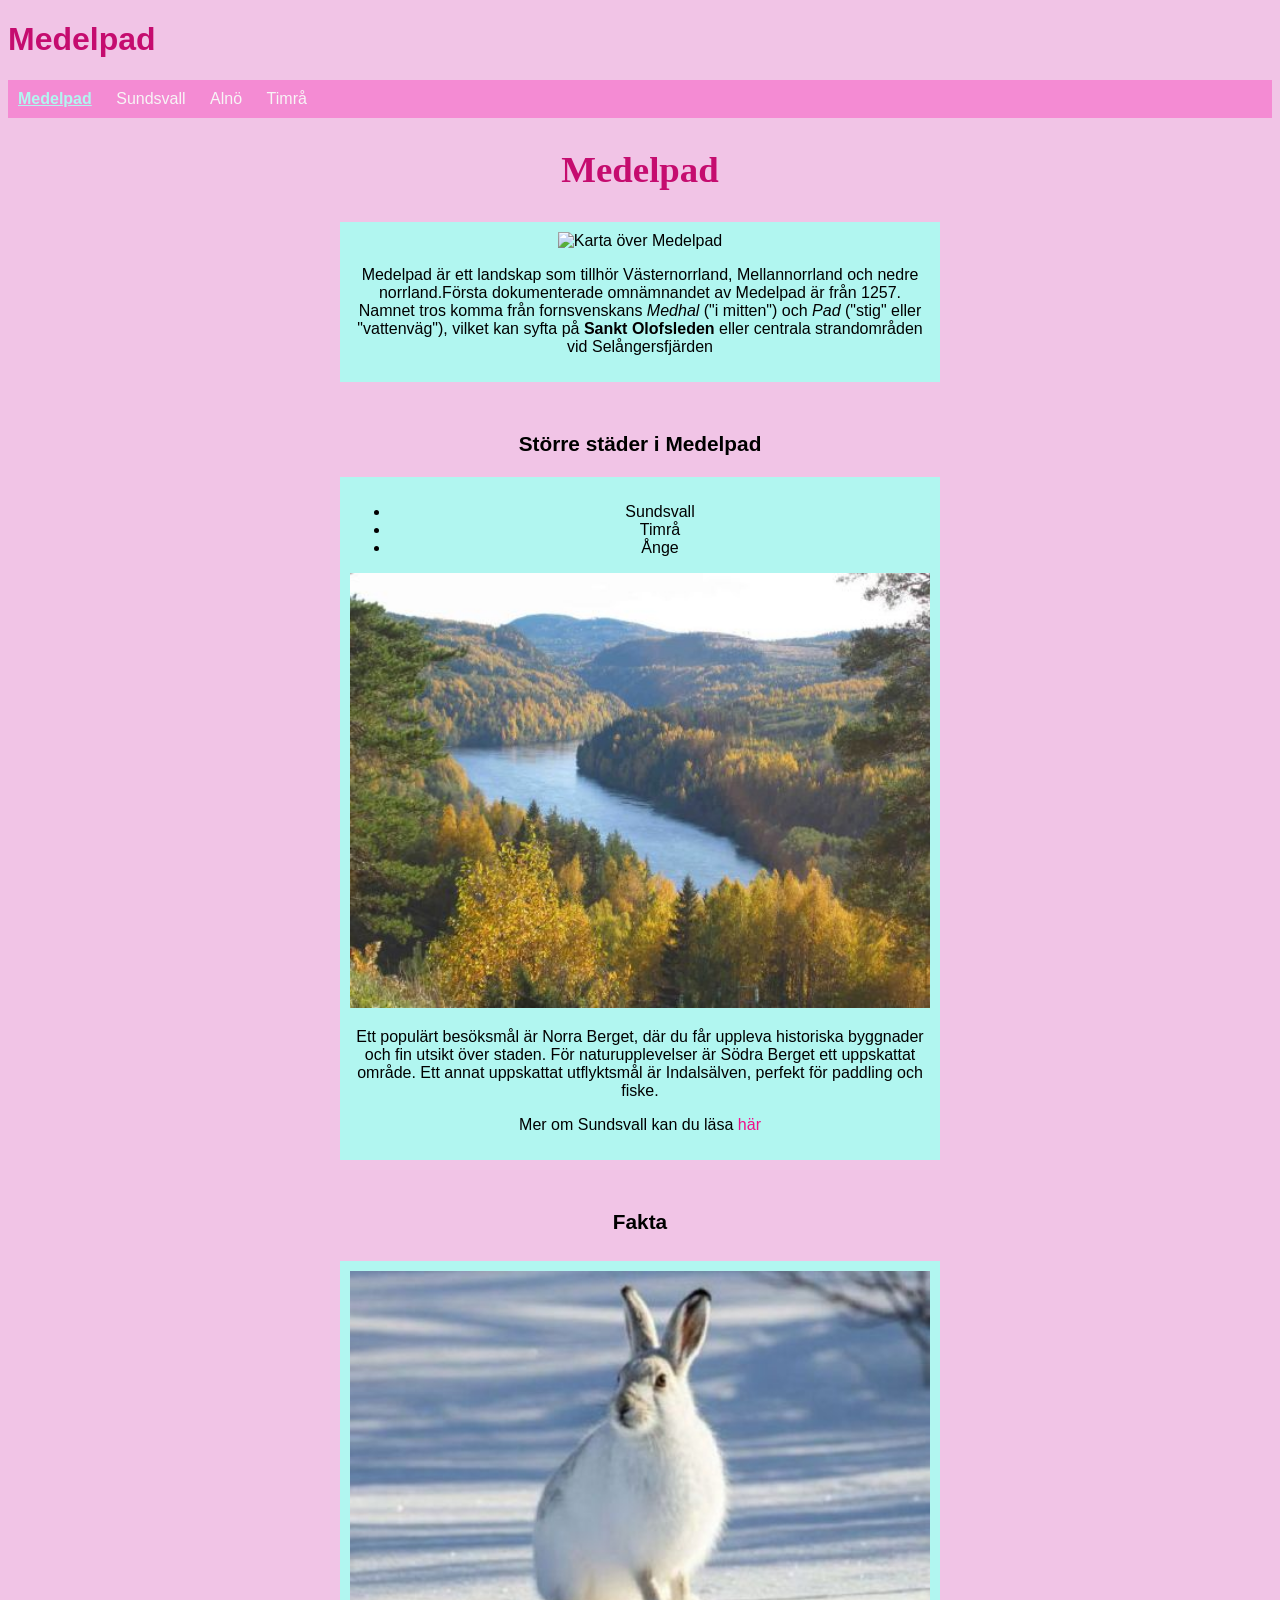
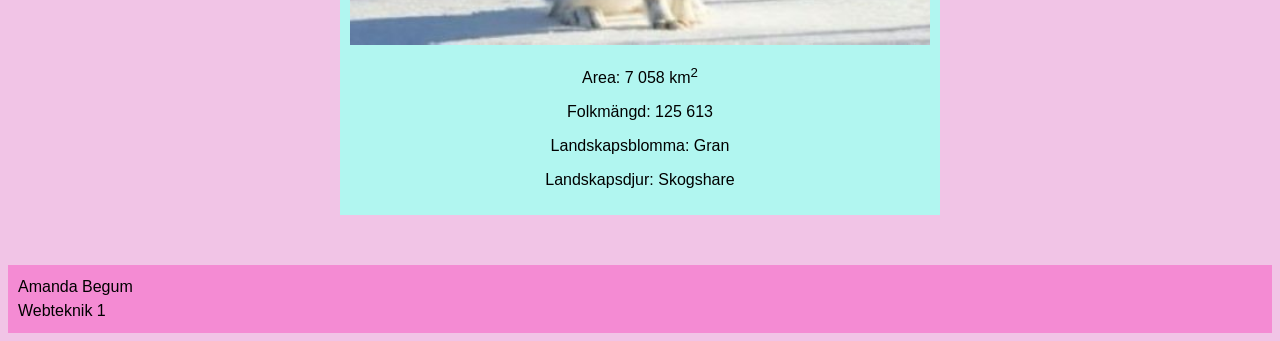
==== index.html @ 6d966c52 "first commit" ====
<!DOCTYPE html>
<html lang="sv">

<head>
    <meta charset="UTF-8">
    <meta name="viewport" content="width=device-width, initial-scale=1.0">
    <title>Medelpad</title>
    <link rel="stylesheet" href="style.css">
</head>

<body>
    <header>
        <h1>Medelpad</h1>
        <nav>
            <ul>
                <li><a href="index.html" class="active">Medelpad</a></li>
                <li><a href="Sundsvall.html">Sundsvall</a></li>
                <li><a href="Alnö.html">Alnö</a></li>
                <li><a href="Timrå.html">Timrå</a></li>
            </ul>
        </nav>
    </header>
    <main id="main-page">
        <h2>Medelpad</h2>
        <section>
            <img src="img/Medelpad.png" alt="Karta över Medelpad">

            <p>Medelpad är ett landskap som tillhör Västernorrland,
                Mellannorrland och nedre norrland.Första dokumenterade omnämnandet av
                Medelpad är från 1257. Namnet tros komma från fornsvenskans <em>Medhal</em>
                ("i mitten") och <em>Pad</em> ("stig" eller "vattenväg"), vilket kan syfta på
                <strong>Sankt Olofsleden</strong> eller centrala strandområden vid
                Selångersfjärden
            </p>
        </section>


        <h3>Större städer i Medelpad</h3>
        <section>
            <ul>
                <li>Sundsvall</li>
                <li>Timrå</li>
                <li>Ånge</li>
            </ul>

            <img src="img/Indalsälven.jpg" alt="Indalsälven">

            <p>Ett populärt besöksmål är Norra Berget, där du får uppleva
                historiska byggnader och fin utsikt över staden. För
                naturupplevelser är Södra Berget ett uppskattat område.
                Ett annat uppskattat utflyktsmål är Indalsälven, perfekt för
                paddling och fiske.</p>

                <p>Mer om Sundsvall kan du läsa <a href="Sundsvall.html" class="active" target="_blank">här</a></p>

        </section>

        <h4>Fakta</h4>

        <section>
            <img src="img/skogshare.jpg" alt="Skogshare">
            <p>Area: 7 058 km<sup>2</sup></p>
            <p>Folkmängd: 125 613</p>
            <p>Landskapsblomma: Gran</p>
            <p>Landskapsdjur: Skogshare</p>

        </section>

    </main>
    <footer>
        <p>Amanda Begum</p>
        <p>Webteknik 1</p>
    </footer>

</body>

</html>
---- style.css ----
@charset "utf-8";
/* TYPOGRAFI */
html {
    font-family: Verdana, Geneva, Tahoma, sans-serif;
}

h1 {
    color: rgb(197, 12, 111);
}

h2 {
    color: rgb(197, 12, 111);
    font-size: 2.3rem;
    font-family:Cambria, Cochin, Georgia, Times, 'Times New Roman', serif;
}

h3 {
    font-size: 1.3rem;
}

h4 {
    font-size: 1.3rem;
}

h5 {
    font-size: 1.3rem;
}

h6 {
    font-size: 1.3rem;
}

/* ELEMENT */
body {
    background-color: rgb(241, 196, 230);
}

footer {
    background-color: rgb(244, 139, 211);
    padding: 10px;
}

footer p {
    margin: 0;
    line-height: 1.5em;
}

main {
     max-width: 600px;
    margin: 0 auto;
}

section {
    background-color: rgb(177, 246, 240);
    margin-bottom: 50px;
    padding: 10px;
}

section img {
    width: 100%;
}

#main-page {
    text-align: center;
}


/* NAVIGATION */
nav {
    background-color:rgb(244, 139, 211);
}

nav ul {
    list-style: none;
    padding: 10px;
}

nav li {
    display: inline;
    padding-right: 20px;
}

nav a.active {
    font-weight: bold;
    color: rgb(177, 246, 240);
    text-decoration: underline;
}

section a.active {
    color:rgb(240, 14, 135);
}

/* LÄNKAR */
a {
    color: rgb(247, 245, 246);
    text-decoration: none ;
}

a:hover {
    text-decoration: underline ;
}
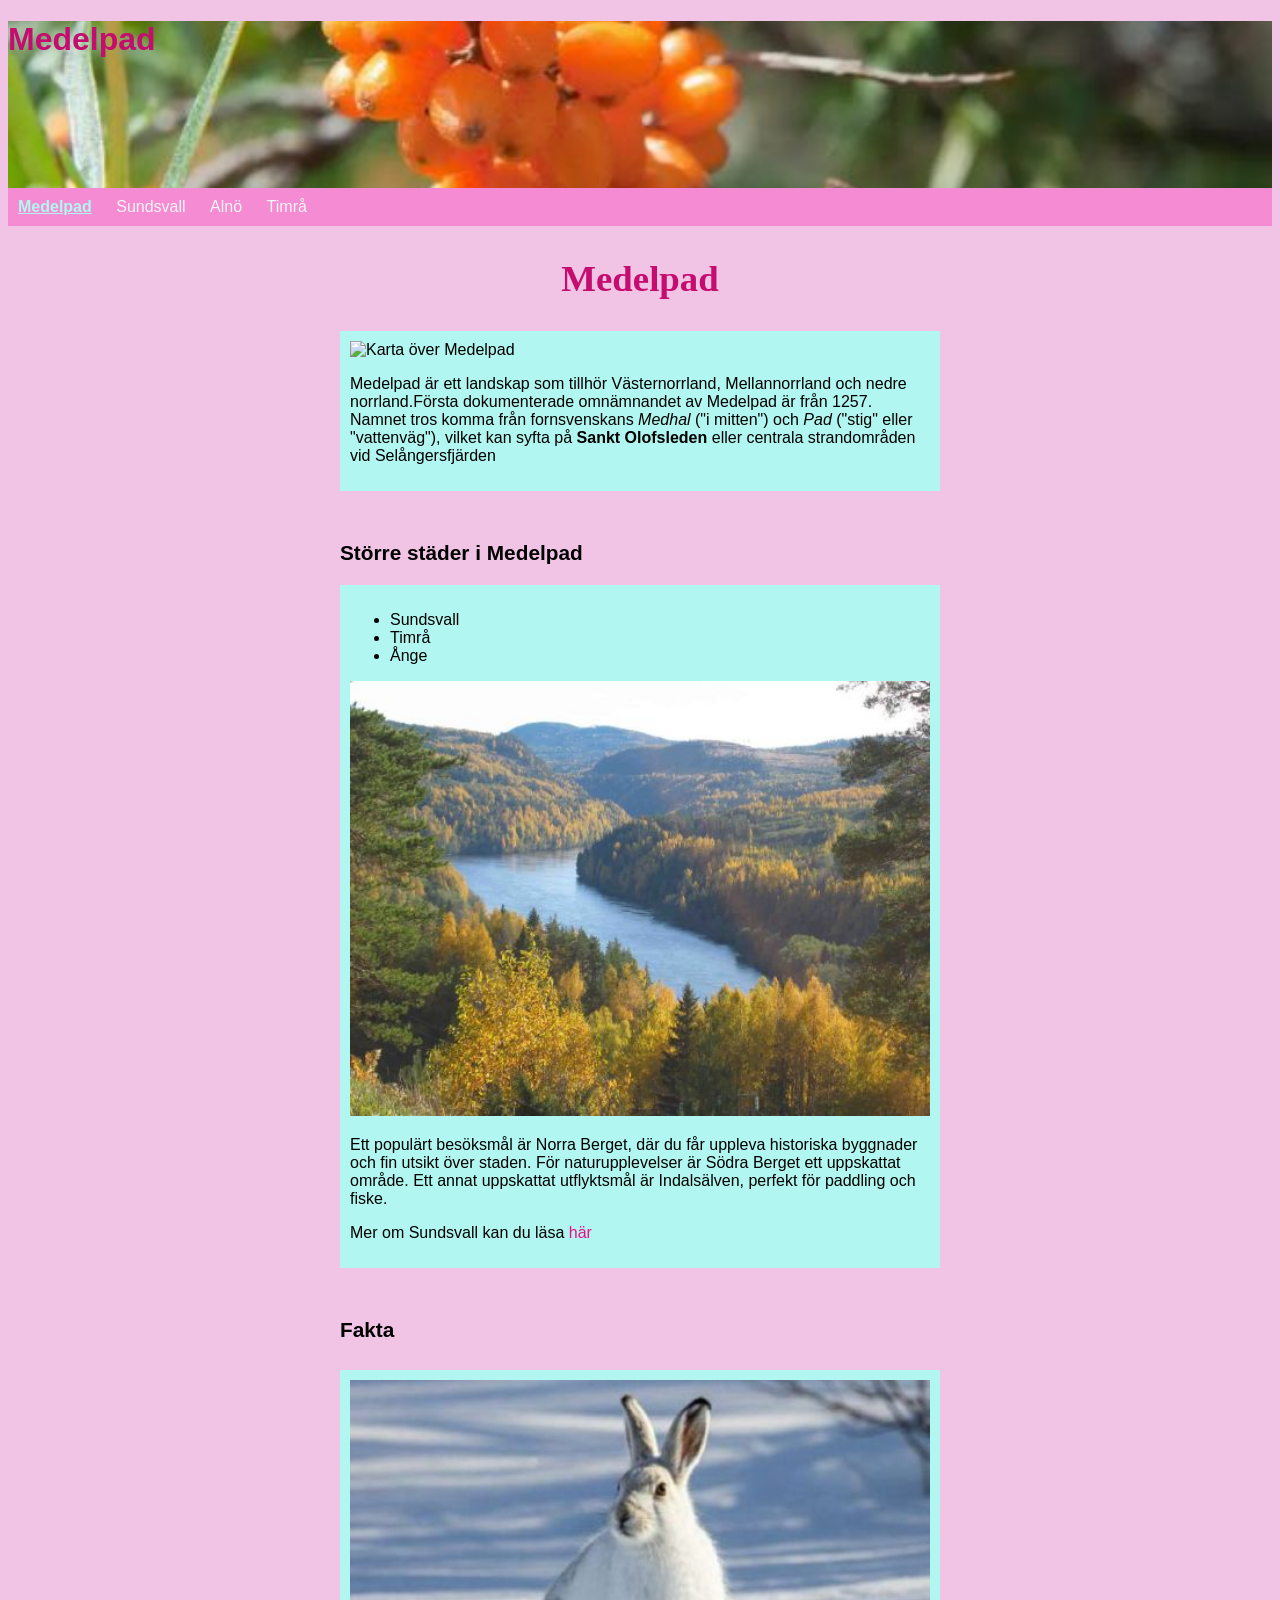
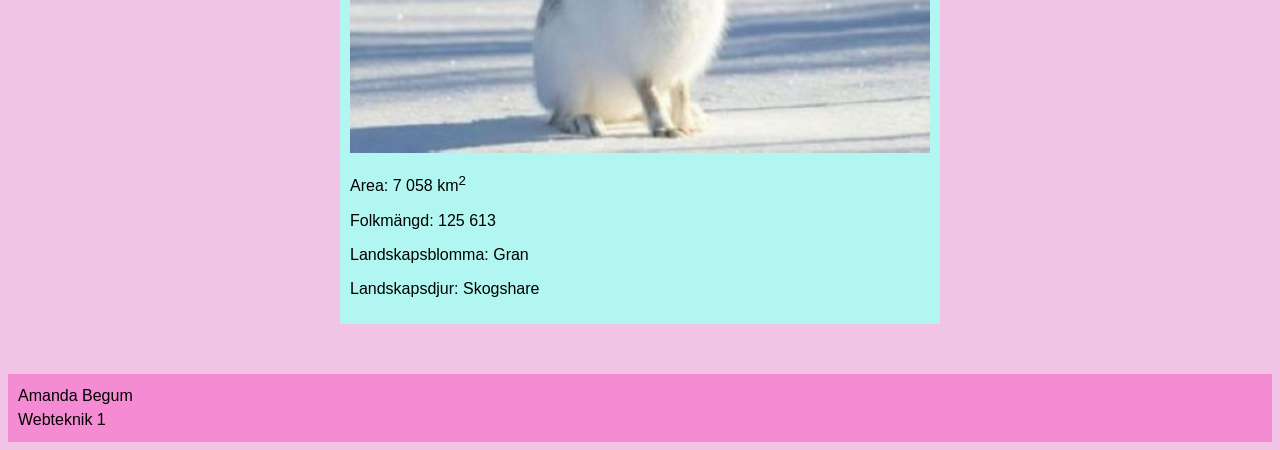
==== commit ef41bca9: "lagt till bakgrundsbild och extern länk" ====
--- a/index.html
+++ b/index.html
@@ -51,7 +51,7 @@
                 Ett annat uppskattat utflyktsmål är Indalsälven, perfekt för
                 paddling och fiske.</p>
 
-                <p>Mer om Sundsvall kan du läsa <a href="Sundsvall.html" class="active" target="_blank">här</a></p>
+                <p>Mer om Sundsvall kan du läsa <a href="https://sundsvallsweden.com/sundsvall/fakta" class="active" target="_blank">här</a></p>
 
         </section>
 
--- a/style.css
+++ b/style.css
@@ -31,9 +31,16 @@
 }
 
 /* ELEMENT */
-body {
-    background-color: rgb(241, 196, 230);
-}
+ body { 
+     background-color: rgb(241, 196, 230); 
+} 
+
+ header {
+    background-image: url(img/havtorn.jpg);
+    background-size: cover;
+    background-position: center;
+    
+ } 
 
 footer {
     background-color: rgb(244, 139, 211);
@@ -60,7 +67,7 @@
     width: 100%;
 }
 
-#main-page {
+#main-page h2 {
     text-align: center;
 }
 
@@ -68,6 +75,7 @@
 /* NAVIGATION */
 nav {
     background-color:rgb(244, 139, 211);
+    margin-top: 130px;
 }
 
 nav ul {
